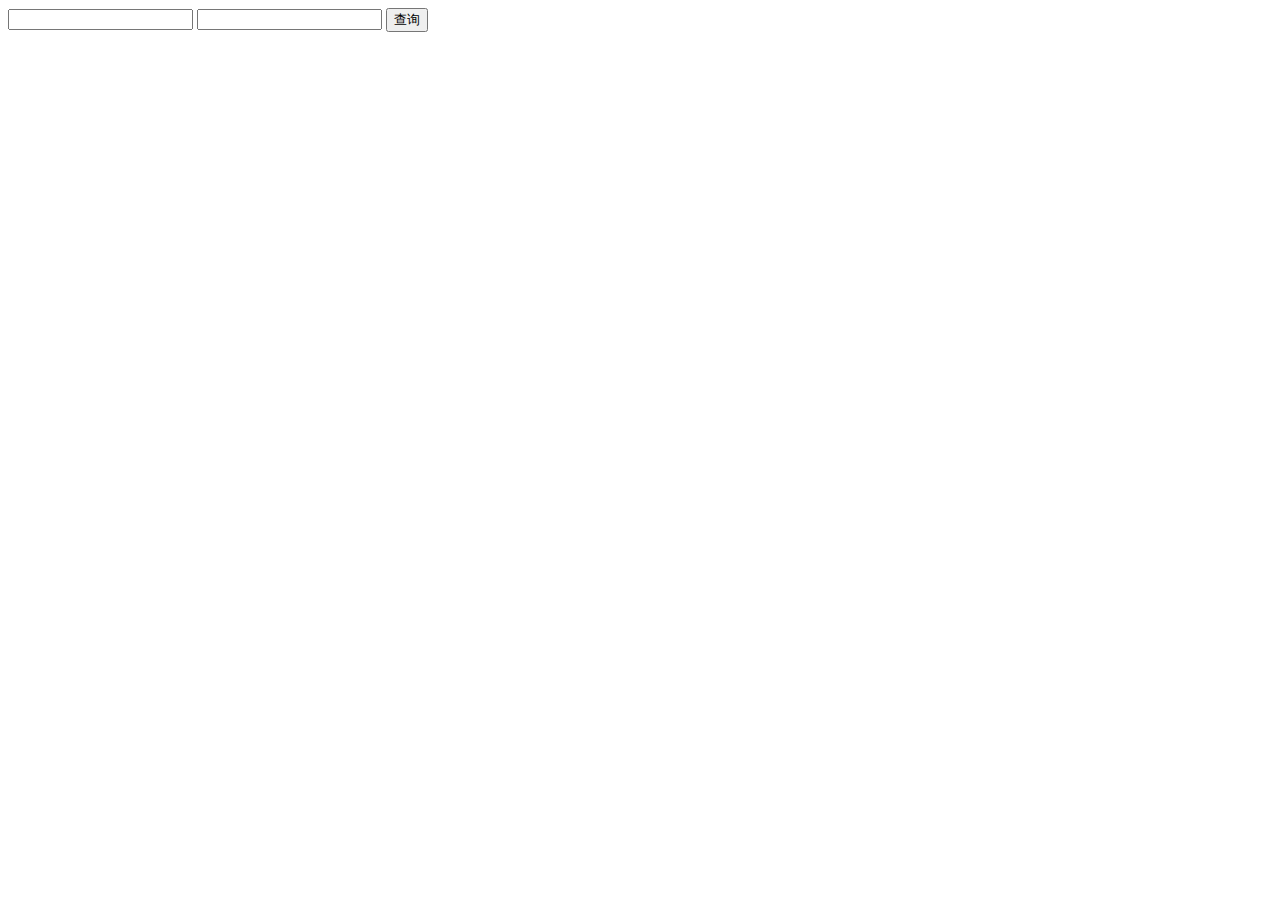
==== 01Base/index.html @ 788c4ad5 "Update and rename 1 to index.html" ====
<!DOCTYPE html>
<html lang="en">
<head>
  <meta charset="UTF-8">
  <title>Title</title>
</head>
  <script>
    function jiancha(){
      
    }
  </script>
<body>
  <input type="text" id="name" value=""/>
  <input type="text" id="number" value=""/>
  <button id="sumber" onclick="jiancha()">查询</button>
</body>
</html>
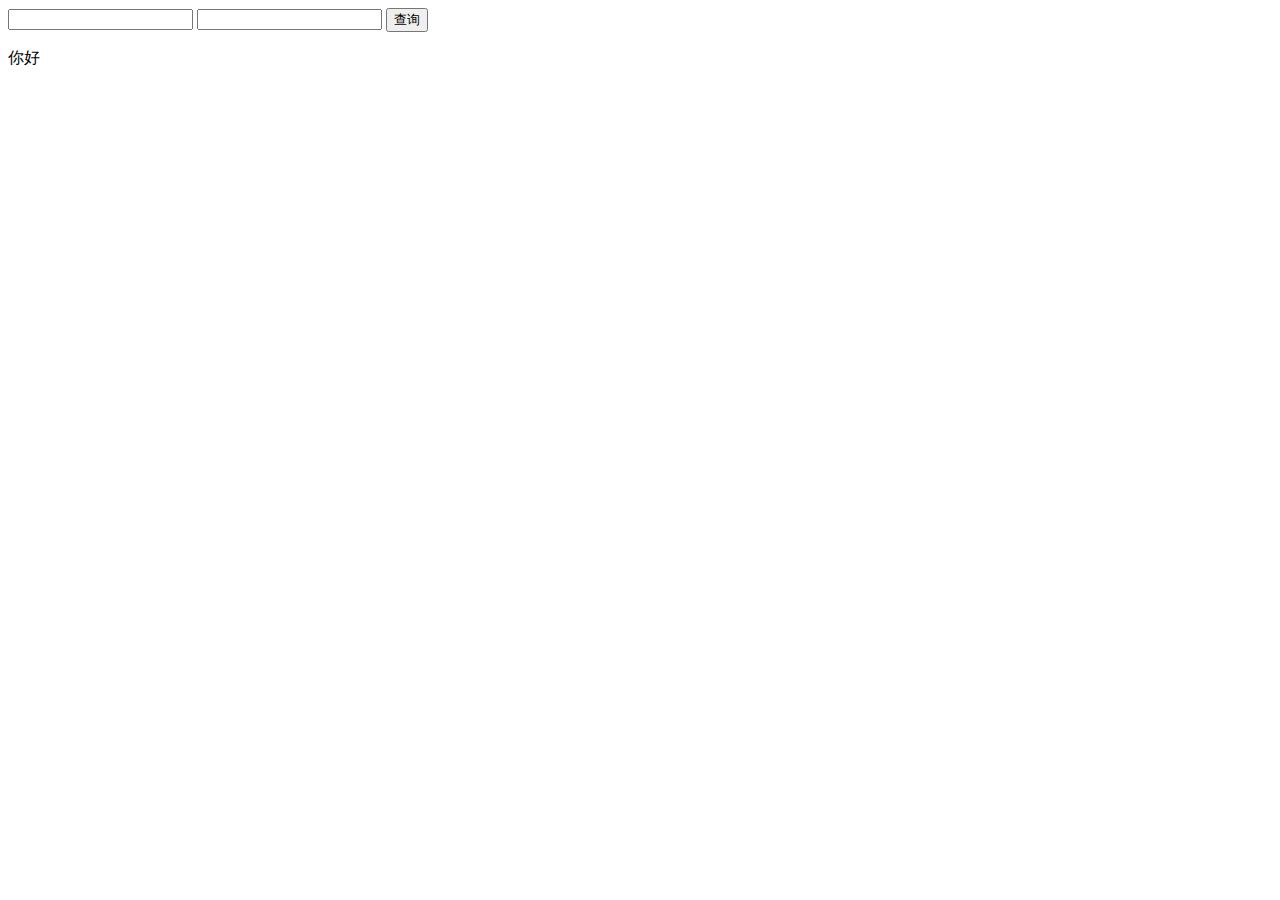
==== commit 79c3ba09: "1" ====
--- a/01Base/index.html
+++ b/01Base/index.html
@@ -13,5 +13,6 @@
   <input type="text" id="name" value=""/>
   <input type="text" id="number" value=""/>
   <button id="sumber" onclick="jiancha()">查询</button>
+<p>你好</p>
 </body>
 </html>
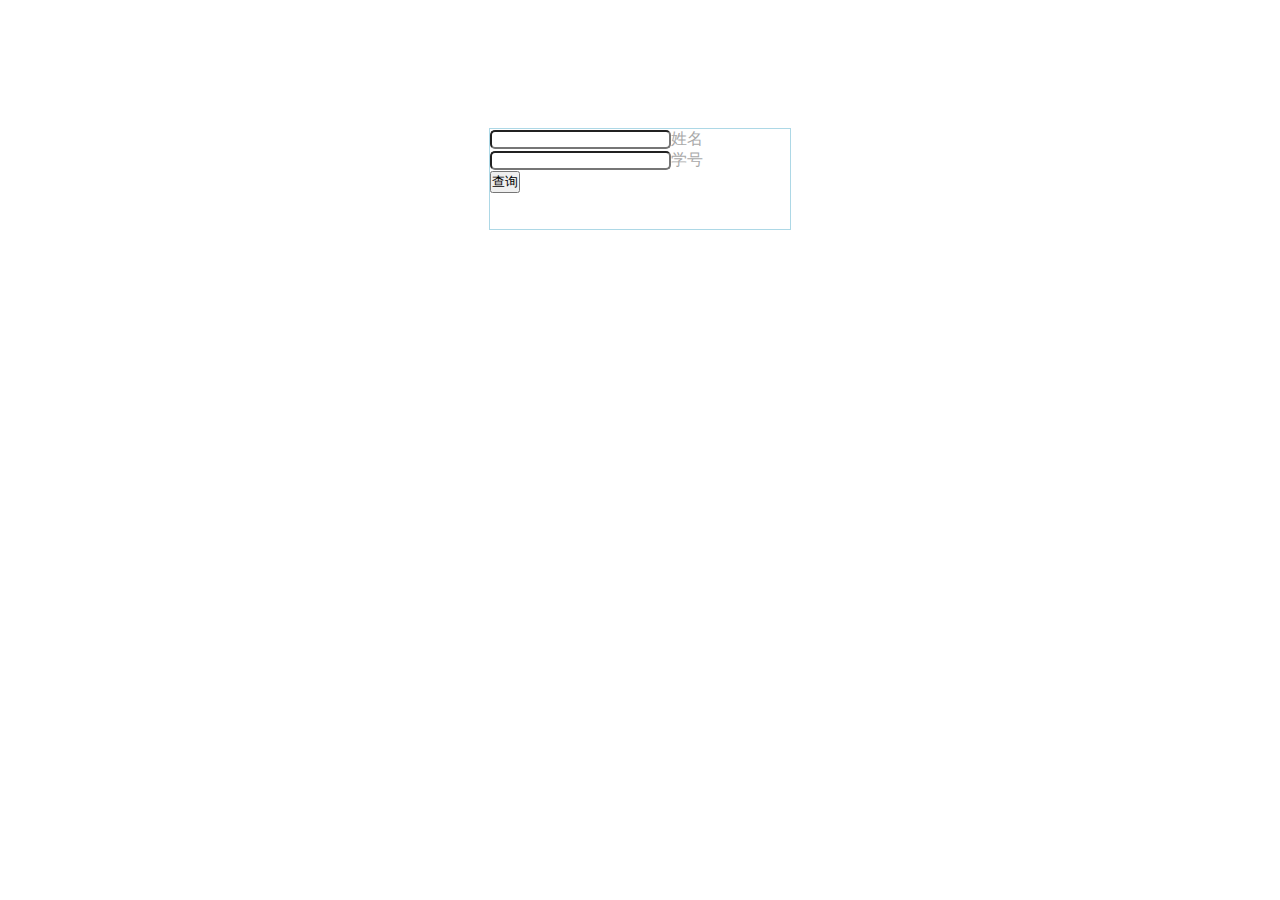
==== commit 4d13148a: "1" ====
--- a/01Base/index.html
+++ b/01Base/index.html
@@ -2,17 +2,19 @@
 <html lang="en">
 <head>
   <meta charset="UTF-8">
-  <title>Title</title>
+  <title>检查字符</title>
+  <link href="./css/index.css" rel="stylesheet" type="text/css" />
 </head>
-  <script>
-    function jiancha(){
-      
-    }
-  </script>
 <body>
-  <input type="text" id="name" value=""/>
-  <input type="text" id="number" value=""/>
-  <button id="sumber" onclick="jiancha()">查询</button>
-<p>你好</p>
+  <div id="box-t">
+    <input type="text" id="name" value=""/><label id="tiShi1">姓名</label>
+    <br>
+    <input type="text" id="number" value=""/><label id="tiShi2">学号</label>
+    <br>
+    <button id="sumber" onclick="jiancha()">查询 </button>
+    <p></p>
+  </div>
+  <script src="js/index.js"></script>
+
 </body>
 </html>
--- a/01Base/css/index.css
+++ b/01Base/css/index.css
@@ -0,0 +1,50 @@
+*{
+    margin: 0px;
+    padding: 0px;
+}
+#box-t{
+    border: 1px solid lightblue;
+    align:center;
+    width: 300px;
+    height: 100px;
+    margin: 0px auto;
+    margin-top: 10%;
+}
+
+.right{
+    background: url("../images/1.png") no-repeat 5px center;
+    /*不重复 x轴5px y轴居中*/
+    background-size: 15px 15px;
+    color: green;!important;
+    font-size: 15px;
+    text-align: center;
+    padding-left: 20px;
+}
+.error{
+    background: url("../images/2.png") no-repeat 5px center;
+    background-size: 15px 15px;
+    color: red;!important;
+    font-size: 15px;
+    text-align: center;
+    padding-left: 20px;
+}
+.zero{
+    color: darkgray;!important;
+    font-size: 15px;
+    text-align: center;
+}
+img{
+    width: 15px;
+    height: 15px;
+    margin: auto;
+}
+label{
+    color: darkgray;
+}
+button{
+    align-content: center;
+}
+input{
+    border-radius: 5px;
+    align-content: center;
+}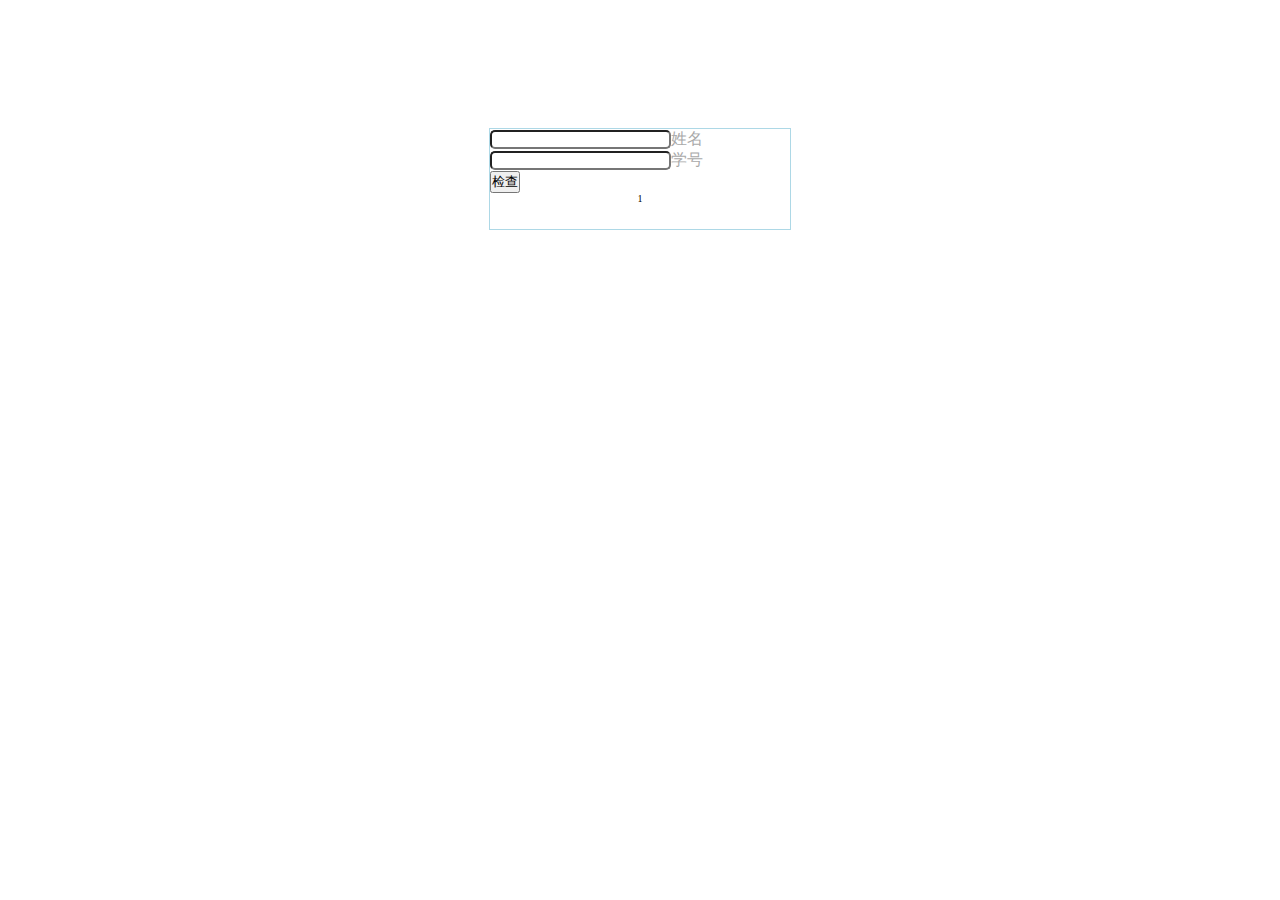
==== commit 8f66d62b: "1" ====
--- a/01Base/index.html
+++ b/01Base/index.html
@@ -11,8 +11,8 @@
     <br>
     <input type="text" id="number" value=""/><label id="tiShi2">学号</label>
     <br>
-    <button id="sumber" onclick="jiancha()">查询 </button>
-    <p></p>
+    <button id="sumber" onclick="jiancha()">检查 </button>
+    <p id="daYin">1</p>
   </div>
   <script src="js/index.js"></script>
 
--- a/01Base/css/index.css
+++ b/01Base/css/index.css
@@ -47,4 +47,8 @@
 input{
     border-radius: 5px;
     align-content: center;
+}
+p{
+    font-size: 10px;
+    text-align: center;
 }